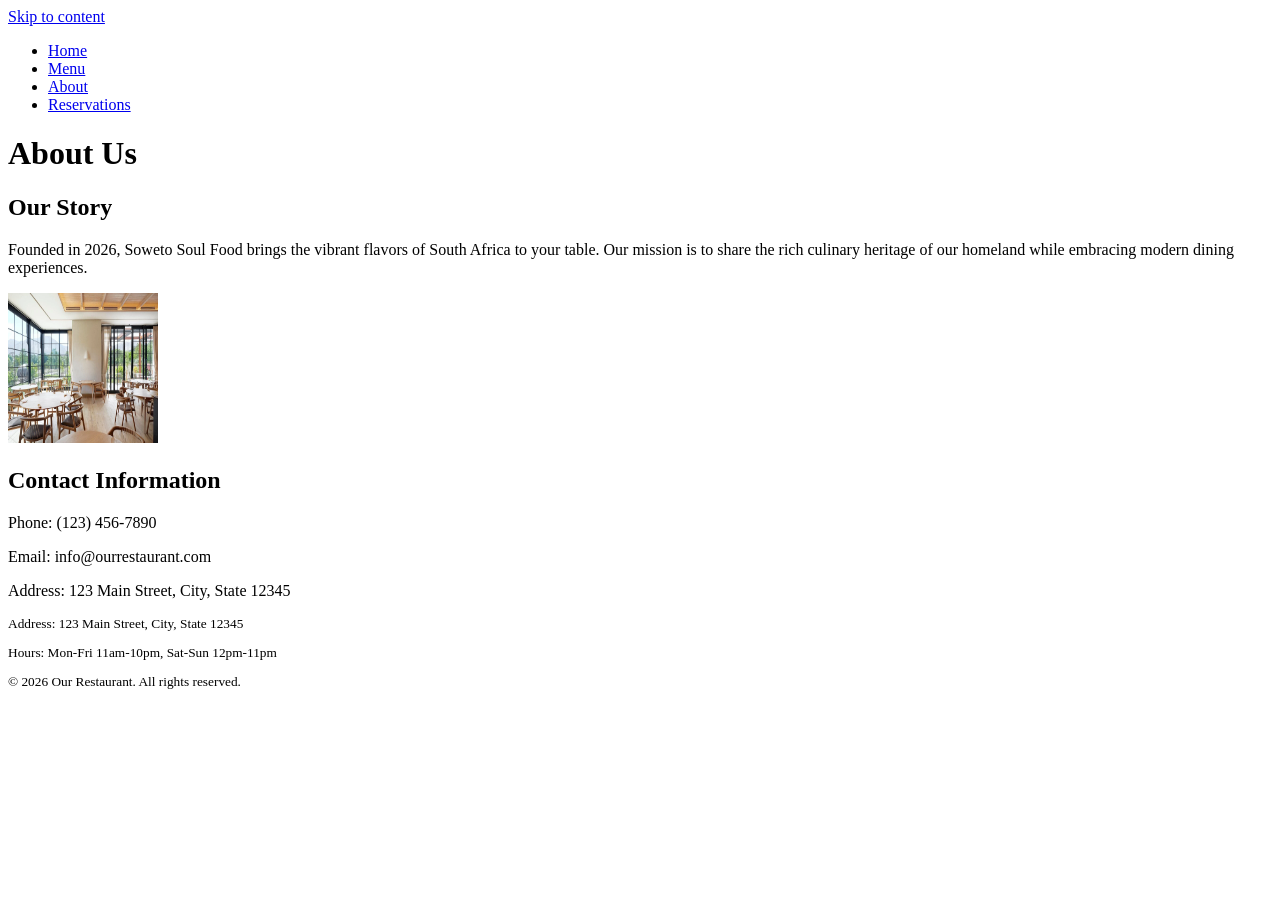
==== about.html @ 0f161e75 "Initial commit" ====
<!DOCTYPE html>
<html lang="en">

<head>
    <meta charset="UTF-8">
    <meta name="viewport" content="width=device-width, initial-scale=1.0">
    <link rel="stylesheet" href="style.css">
    <title>About Soweto Soul Food</title>
</head>

<body>
    <header>
        <nav>
            <a href="#main">Skip to content</a>
            <ul>
                <li><a href="index.html">Home</a></li>
                <li><a href="menu.html">Menu</a></li>
                <li><a href="about.html">About</a></li>
                <li><a href="revervations.html">Reservations</a></li>
            </ul>
        </nav>
    </header>
    <main id="main">
        <h1>About Us</h1>
        <section>
            <h2>Our Story</h2>
            <article>
                <p>Founded in 2026, Soweto Soul Food brings the vibrant flavors of South Africa to your table. Our
                    mission is to share the rich culinary heritage of our homeland while embracing modern dining
                    experiences.</p>
                <img src="restuarant.webp" alt="Interior view of the restaurant" class="img">
            </article>
        </section>
        <section>
            <h2>Contact Information</h2>
            <article>
                <p>Phone: (123) 456-7890</p>
                <p>Email: info@ourrestaurant.com</p>
                <p>Address: 123 Main Street, City, State 12345</p>
            </article>
        </section>
    </main>
    <footer style="font-family: 'Times New Roman', serif; font-size: 10pt;">
        <p>Address: 123 Main Street, City, State 12345</p>
        <p>Hours: Mon-Fri 11am-10pm, Sat-Sun 12pm-11pm</p>
        <p>&copy; 2026 Our Restaurant. All rights reserved.</p>
    </footer>
</body>

</html>
---- style.css ----
footer {
    font-family: 'Times New Roman', serif;
    font-size: 10pt;
}

.img {
    width: 150px;
    height: 150px;
}
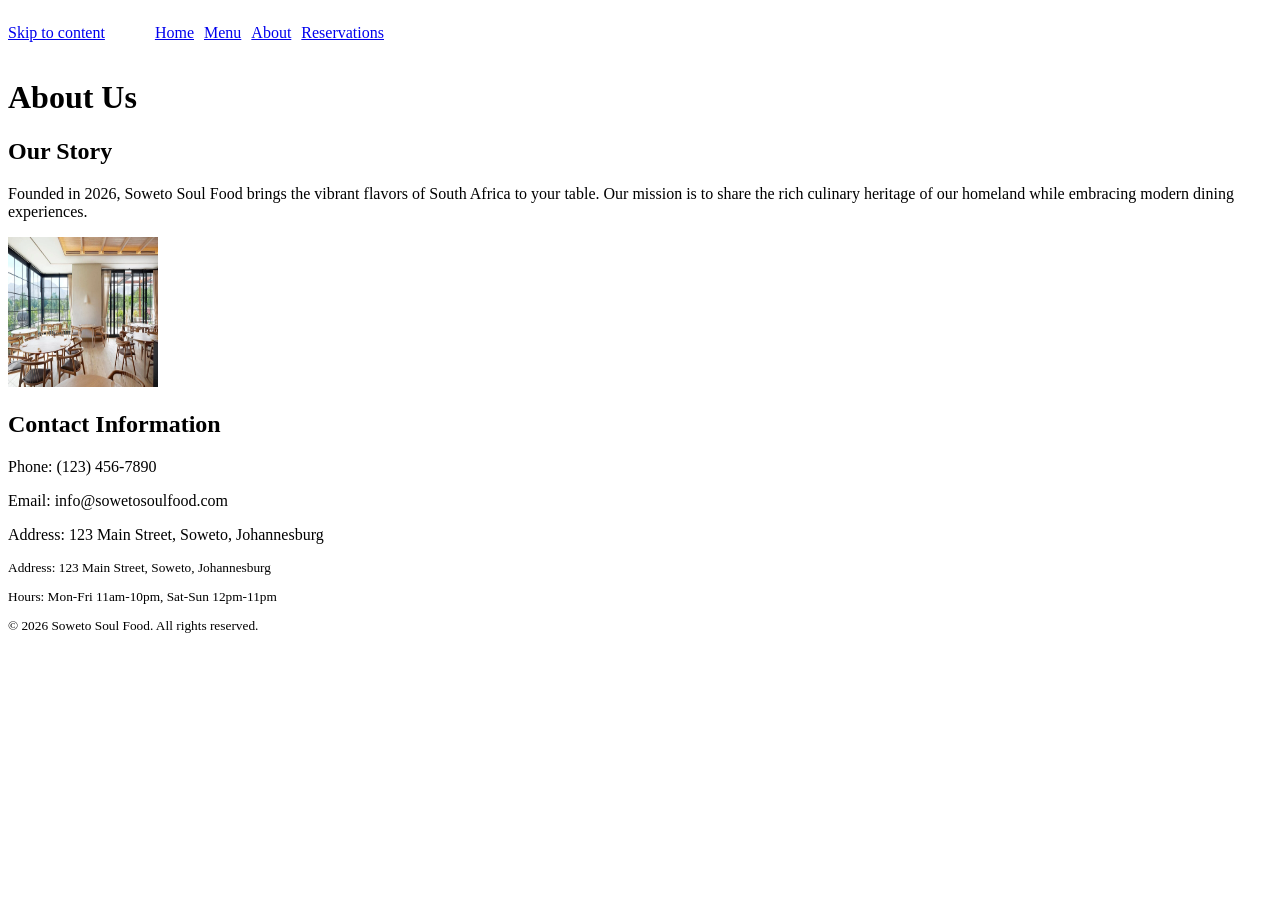
==== commit af46d855: "Changes to styling and content" ====
--- a/about.html
+++ b/about.html
@@ -35,15 +35,15 @@
             <h2>Contact Information</h2>
             <article>
                 <p>Phone: (123) 456-7890</p>
-                <p>Email: info@ourrestaurant.com</p>
-                <p>Address: 123 Main Street, City, State 12345</p>
+                <p>Email: info@sowetosoulfood.com</p>
+                <p>Address: 123 Main Street, Soweto, Johannesburg</p>
             </article>
         </section>
     </main>
     <footer style="font-family: 'Times New Roman', serif; font-size: 10pt;">
-        <p>Address: 123 Main Street, City, State 12345</p>
+        <p>Address: 123 Main Street, Soweto, Johannesburg</p>
         <p>Hours: Mon-Fri 11am-10pm, Sat-Sun 12pm-11pm</p>
-        <p>&copy; 2026 Our Restaurant. All rights reserved.</p>
+        <p>&copy; 2026 Soweto Soul Food. All rights reserved.</p>
     </footer>
 </body>
 
--- a/style.css
+++ b/style.css
@@ -1,9 +1,16 @@
-footer {
-    font-family: 'Times New Roman', serif;
-    font-size: 10pt;
-}
-
 .img {
     width: 150px;
     height: 150px;
+}
+
+nav {
+    display: flex;
+    align-items: center;
+    gap: 10px;
+}
+
+nav ul {
+    list-style: none;
+    display: flex;
+    gap: 10px;
 }
